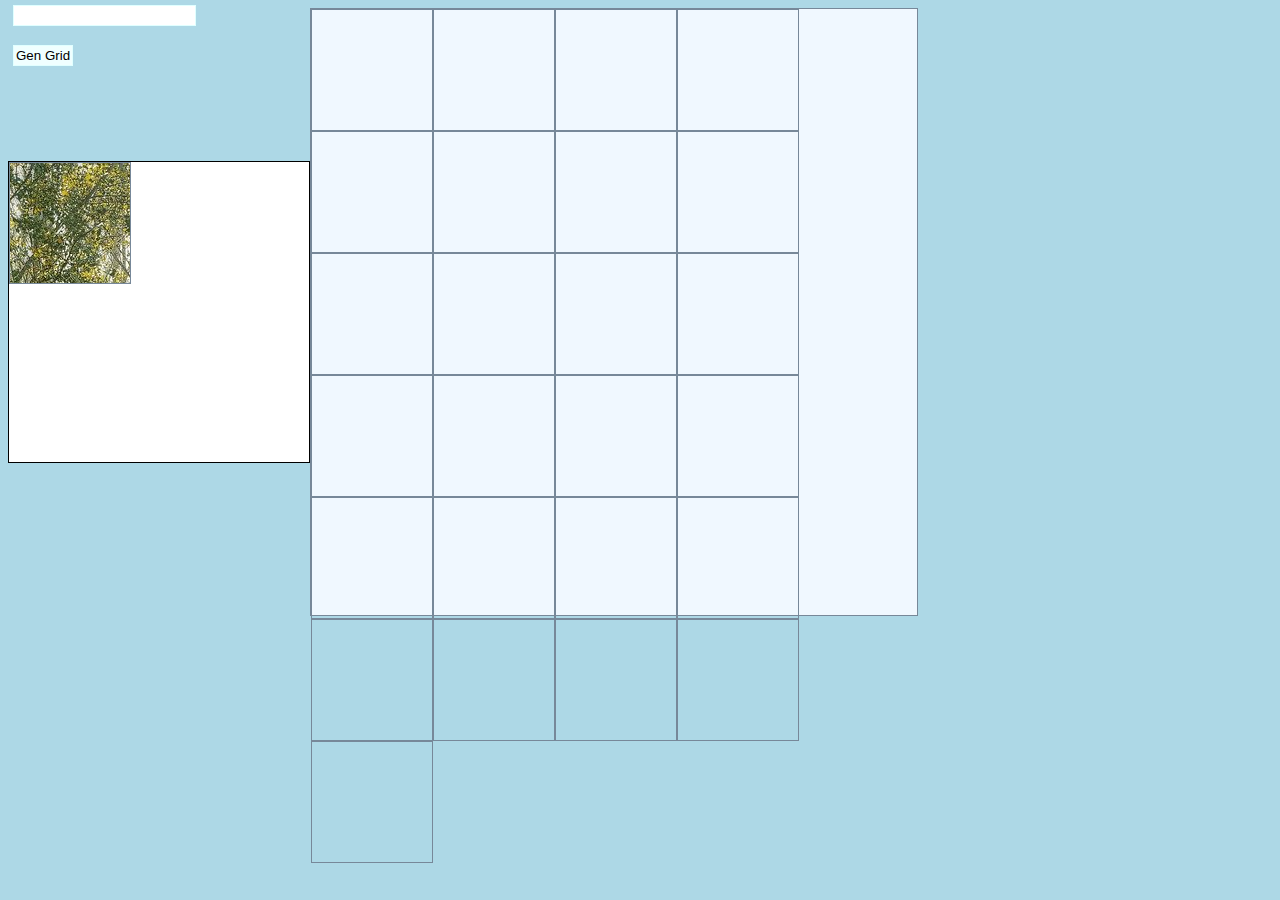
==== ex_11/home.html @ f468a503 "first Comit" ====
<!DOCTYPE html>
<html lang="en">

<head>
    <meta charset="UTF-8">
    <meta http-equiv="X-UA-Compatible" content="IE=edge">
    <meta name="viewport" content="width=device-width, initial-scale=1.0">
    <title>Puzzle</title>

    <link rel="stylesheet" href="style.css">
</head>

<body>
    <input type="number" name="" id="Grid" class="inp">
    <input type="button" value="Gen Grid" onclick="getNumber()">
    <div class="pices-container"  ondrop="drop(event)" ondragover="allowDrop(event)">

    </div>
    <div id="puzzle-container">

    </div>

    <script src="script.js"></script>
</body>

</html>
---- ex_11/style.css ----
body{
    height: 100%;
    width: 100%;
    background-color: lightblue;
    display: flex;
    align-items: center;
    justify-items: center;
}
input{
    position: absolute;
    top: 0;
    margin: 5px;
    border: 1px solid lightcyan;
    padding: 2px;
}
input[type='button']{
    top: 40px;
    background-color: azure;
}

#puzzle-container{
    width:610px;
    height:610px;
    background-color: aliceblue;
    border: 1px solid lightslategray;
}
.box{
    position: relative;
    border: 0.1px solid lightslategrey;
    /* width: 200px; */
    /* height: 200px; */
    float: left;
    object-fit: fill;
}
#puzzle-container.box{
    border:0px;
}

.pices-container{
    width: 300px;
    height: 300px;
    /* position: absolute; */
    border: 1px solid black;
    top:17%;
    left: 55%;
    background-color: white;
}

.pices-container .box{
    position: absolute;
}
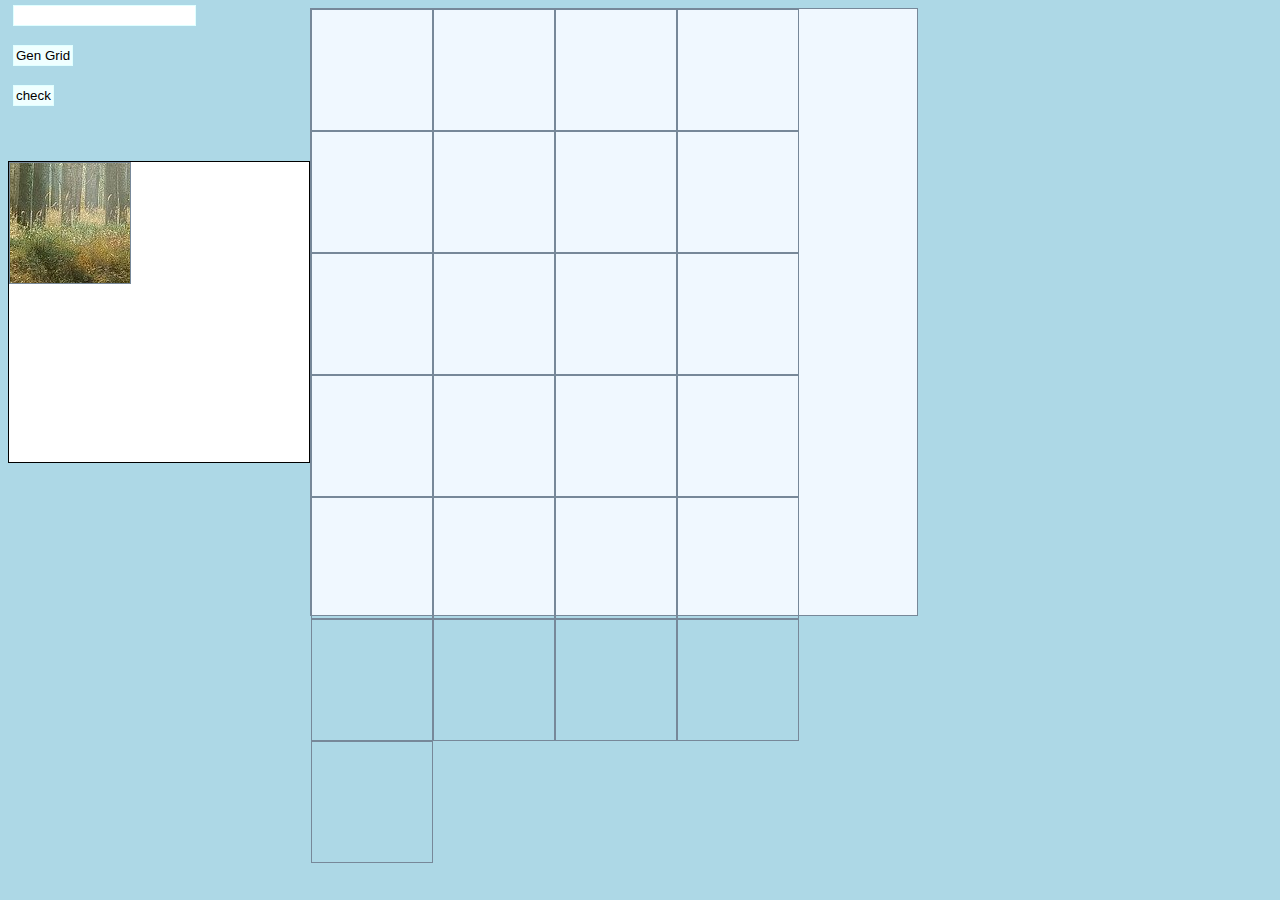
==== commit b15f01a6: "added checker for puzzle" ====
--- a/ex_11/home.html
+++ b/ex_11/home.html
@@ -19,7 +19,7 @@
     <div id="puzzle-container">
 
     </div>
-
+    <input type="button"  id="check" value="check" onclick="checkTiles(event)">
     <script src="script.js"></script>
 </body>
 
--- a/ex_11/style.css
+++ b/ex_11/style.css
@@ -25,15 +25,26 @@
     border: 1px solid lightslategray;
 }
 .box{
+    /* display: inline-block; */
     position: relative;
     border: 0.1px solid lightslategrey;
     /* width: 200px; */
     /* height: 200px; */
     float: left;
-    object-fit: fill;
+    /* object-fit: fill; */
 }
 #puzzle-container.box{
     border:0px;
+}
+
+#check{
+    top:80px;
+}
+#check.win{
+background-color:lightgreen;
+}
+#check.lose{
+    background-color:lightcoral;
 }
 
 .pices-container{
